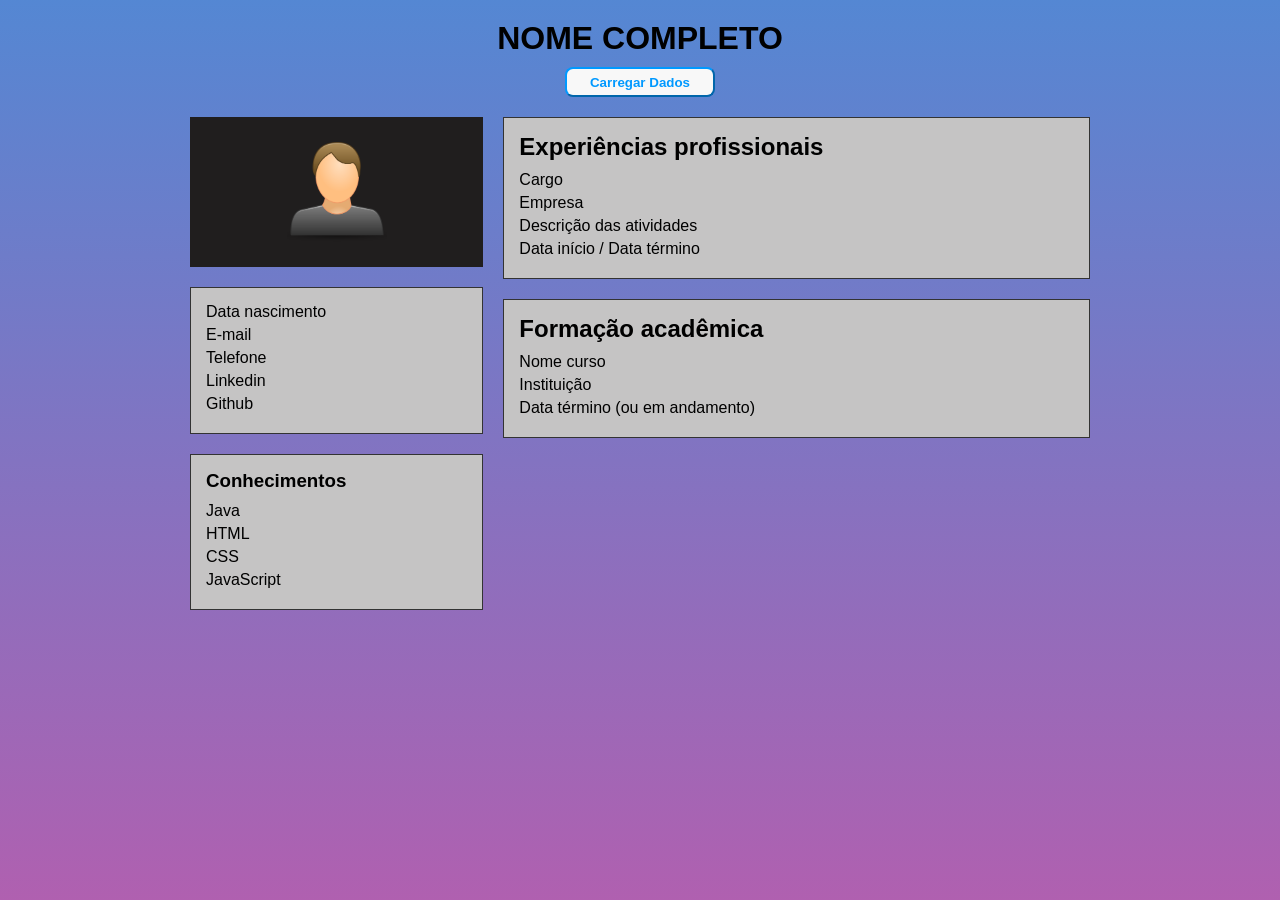
==== CurriculoJS/index.html @ c49dbc2c "Re upload dos arquivos com pasta certa" ====
<!DOCTYPE html>
<html lang="pt-br">
<head>
  <meta charset="UTF-8">
  <title>Currículo</title>
  <link rel="stylesheet" href="style.css">
</head>
<body>
    <!-- caixa Principal onde estão todos posicionados todos os outros elementos -->
  <div class="container">
    <!-- Caixa Header / cabeçalho da pagina com Nome Completo -->
    <header class="header">
      <h1 id="nome" >NOME COMPLETO</h1>
      <input type="button" value="Carregar Dados" id="btnCarregar">
    </header>
    <!-- div caixa mae das div's com foto, Dados Pessoais e Conhecimentos -->
    <div class="left">
        <!-- Div para adicionar uma foto do usuario -->
      <div class="foto">
        <img src="img/Image-Source-PlusPNG.com.png" id="imgUser" alt="Imagem do Usuario">
      </div>

      <div class="box">
        <ul>
            <li id="dtn">Data nascimento</li>
            <li id="em">E-mail</li>
            <li id="tele">Telefone</li>
            <li id="link">Linkedin</li>
            <li id="git">Github</li>
        </ul>
      </div>

      <div class="box">
        <h3>Conhecimentos</h3>
        <ul>
          <li>Java</li>
          <li>HTML</li>
          <li>CSS</li>
          <li>JavaScript</li>
        </ul>
      </div>

    </div>
    <!-- Div com tag main, porque respresenta o conteudo principal da pagina
     mae de mais 2 div's com experiência e Formação Academica -->
    <main class="right">

      <div class="box">
        <h2>Experiências profissionais</h2>
        <ul>
          <li>Cargo</li>
          <li>Empresa</li>
          <li>Descrição das atividades</li>
          <li>Data início / Data término</li>
        </ul>
      </div>

      <div class="box">
        <h2>Formação acadêmica</h2>
        <ul>
          <li>Nome curso</li>
          <li>Instituição</li>
          <li>Data término (ou em andamento)</li>
        </ul>
      </div>

    </main>

  </div>
  <script src="script.js"></script>

</body>
</html>
---- CurriculoJS/style.css ----
* {
  margin: 0;
  padding: 0;
  box-sizing: border-box;
  font-family: Arial, sans-serif;
}

body {
    /* Padding na pagina */
  padding: 20px;
  /* fundo do body em gradiente */
  background-image: linear-gradient(rgba(57, 116, 204, 0.863),rgba(128, 0, 128, 0.623));
    height: 100vh; 
}

#imgUser{
    /* tamanho da imagem do dono do curriculo */
    height: 100px;
    width: 100px;
}

#btnCarregar{
  border-radius: 8px;
  border-color: rgb(0, 153, 255);
  background-color: rgb(248, 248, 248);
  color: rgb(0, 153, 255);
  height: 30px;
  width: 150px;
  font-weight: bold;
}

#btnCarregar:hover{
  background-color: rgb(0, 153, 255);
  color: rgb(248, 248, 248);
  cursor: pointer;
}

#btnCarregar:active{
  background-color:rgba(128, 0, 128, 0.623);
  color: rgb(248, 248, 248);
  transform: scale(0.95);
  border: rgba(128, 0, 128, 0.623);
}

.container {
    /* Display Grid, faz com que a pagina seja dividida em "Grades"*/
  display: grid;
    /* Cria duas colunas a primeira com 1 fração do espaço
    a segunda com 2 frações do espaço, sendo melhor para resposividade*/
  grid-template-columns: 1fr 2fr;
  /*criação de 2 Linhas a primeira é baseada no conteudo, no caso o Header
  a Segunda Linha ocupa o espaço restante*/
  grid-template-rows: auto 1fr;
  gap: 20px;
  max-width: 900px;
  margin: auto;
}

/* Cabeçalho ocupa as duas colunas */
.header {
    /* Faz com que o header ocupe as "3 Linhas da pagina" */
  grid-column: 1 / 3;
  text-align: center;
}

.left {
  display: flex;
  flex-direction: column;
  gap: 20px;
}

.right {
  display: flex;
  flex-direction: column;
  gap: 20px;
}

.foto {
  background-color: #201e1e;
  height: 150px;
  display: flex;
  justify-content: center;
  align-items: center;
  font-weight: bold;
}

.box {
  border: 1px solid #333;
  padding: 15px;
  background-color: white;
}

h1 {
  margin-bottom: 10px;
}

h2, h3 {
  margin-bottom: 10px;
}

ul {
  list-style: none;
}

li {
  margin-bottom: 5px;
}

.box {
  background-color: #c5c4c4;
}
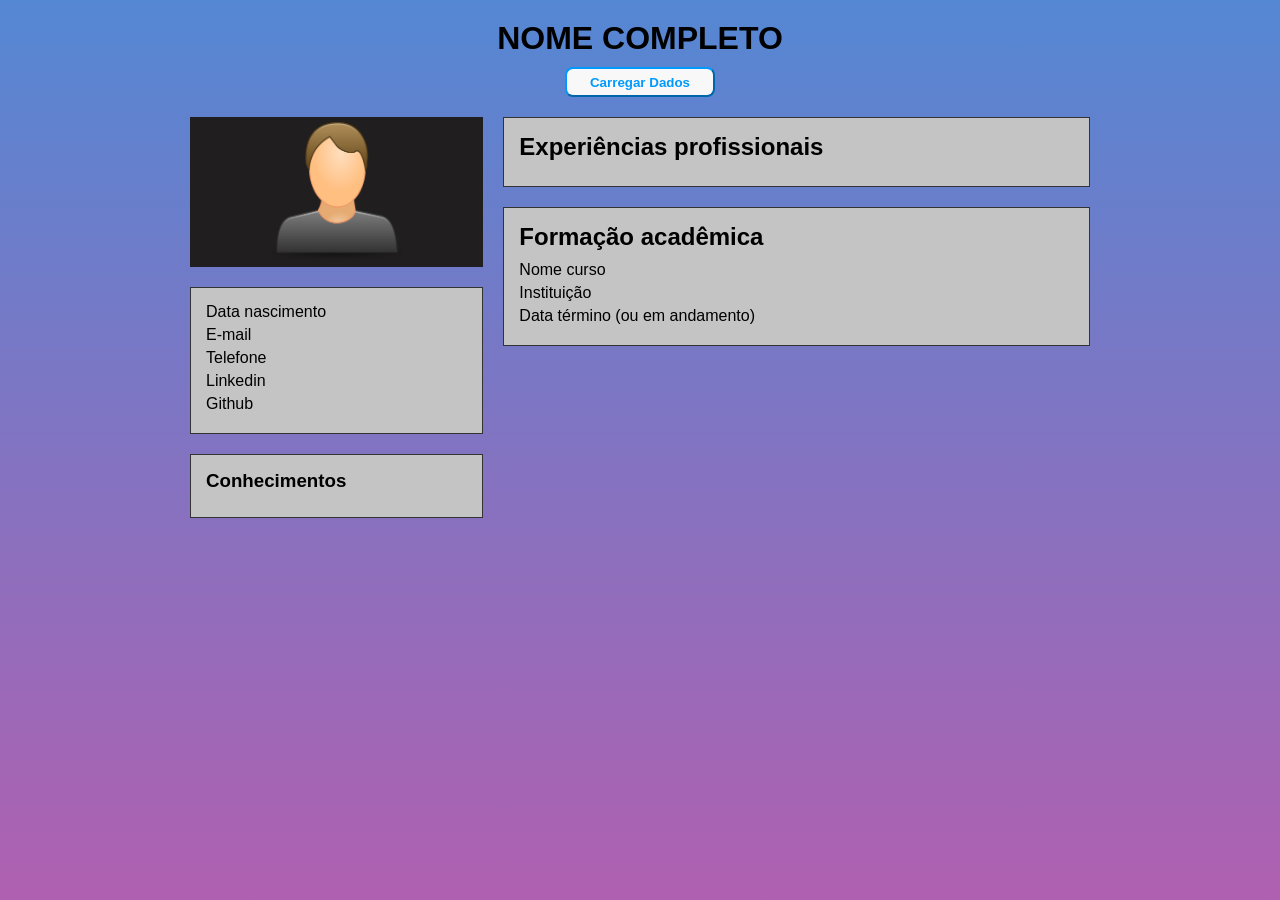
==== commit 0cde80bd: "foto corrigida e criação de forEach para adicionar lista de conhecimento e experiências" ====
--- a/CurriculoJS/index.html
+++ b/CurriculoJS/index.html
@@ -32,11 +32,11 @@
 
       <div class="box">
         <h3>Conhecimentos</h3>
-        <ul>
-          <li>Java</li>
+        <ul id="listaConhecimentos">
+          <!-- <li>Java</li>
           <li>HTML</li>
           <li>CSS</li>
-          <li>JavaScript</li>
+          <li>JavaScript</li> -->
         </ul>
       </div>
 
@@ -47,11 +47,11 @@
 
       <div class="box">
         <h2>Experiências profissionais</h2>
-        <ul>
-          <li>Cargo</li>
+        <ul id="listaExperiencias">
+          <!-- <li>Cargo</li>
           <li>Empresa</li>
           <li>Descrição das atividades</li>
-          <li>Data início / Data término</li>
+          <li>Data início / Data término</li> -->
         </ul>
       </div>
 
--- a/CurriculoJS/style.css
+++ b/CurriculoJS/style.css
@@ -10,13 +10,13 @@
   padding: 20px;
   /* fundo do body em gradiente */
   background-image: linear-gradient(rgba(57, 116, 204, 0.863),rgba(128, 0, 128, 0.623));
-    height: 100vh; 
+    height: 100dvh; 
 }
 
 #imgUser{
     /* tamanho da imagem do dono do curriculo */
-    height: 100px;
-    width: 100px;
+    height: 140px;
+    width: 130px;
 }
 
 #btnCarregar{
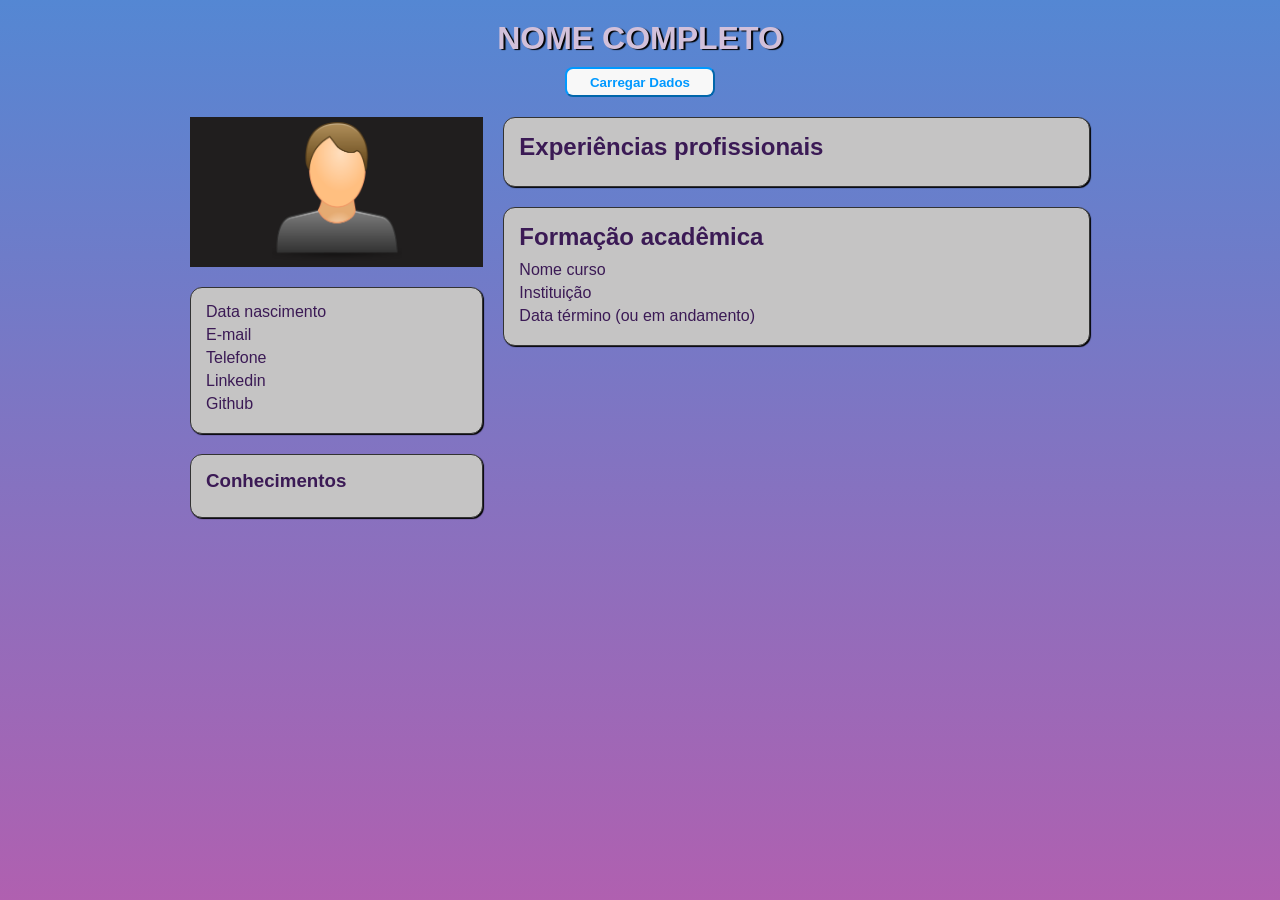
==== commit 0fb1c529: "adicionado estilos e carregamento do objeto formacao academica" ====
--- a/CurriculoJS/index.html
+++ b/CurriculoJS/index.html
@@ -4,6 +4,7 @@
   <meta charset="UTF-8">
   <title>Currículo</title>
   <link rel="stylesheet" href="style.css">
+  <link rel="shortcut icon" href="img/curriculo.png" type="image/x-icon">
 </head>
 <body>
     <!-- caixa Principal onde estão todos posicionados todos os outros elementos -->
@@ -57,7 +58,7 @@
 
       <div class="box">
         <h2>Formação acadêmica</h2>
-        <ul>
+        <ul id="formacao">
           <li>Nome curso</li>
           <li>Instituição</li>
           <li>Data término (ou em andamento)</li>
--- a/CurriculoJS/style.css
+++ b/CurriculoJS/style.css
@@ -3,6 +3,7 @@
   padding: 0;
   box-sizing: border-box;
   font-family: Arial, sans-serif;
+  color: rgb(59, 26, 85);
 }
 
 body {
@@ -11,6 +12,11 @@
   /* fundo do body em gradiente */
   background-image: linear-gradient(rgba(57, 116, 204, 0.863),rgba(128, 0, 128, 0.623));
     height: 100dvh; 
+}
+
+#nome{
+  color: rgb(210, 192, 218);
+  text-shadow: 2px 1px 1px black;
 }
 
 #imgUser{
@@ -81,13 +87,14 @@
   display: flex;
   justify-content: center;
   align-items: center;
-  font-weight: bold;
 }
 
 .box {
   border: 1px solid #333;
   padding: 15px;
   background-color: white;
+  border-radius: 12px;
+  box-shadow: 1px 1px 1px black;
 }
 
 h1 {
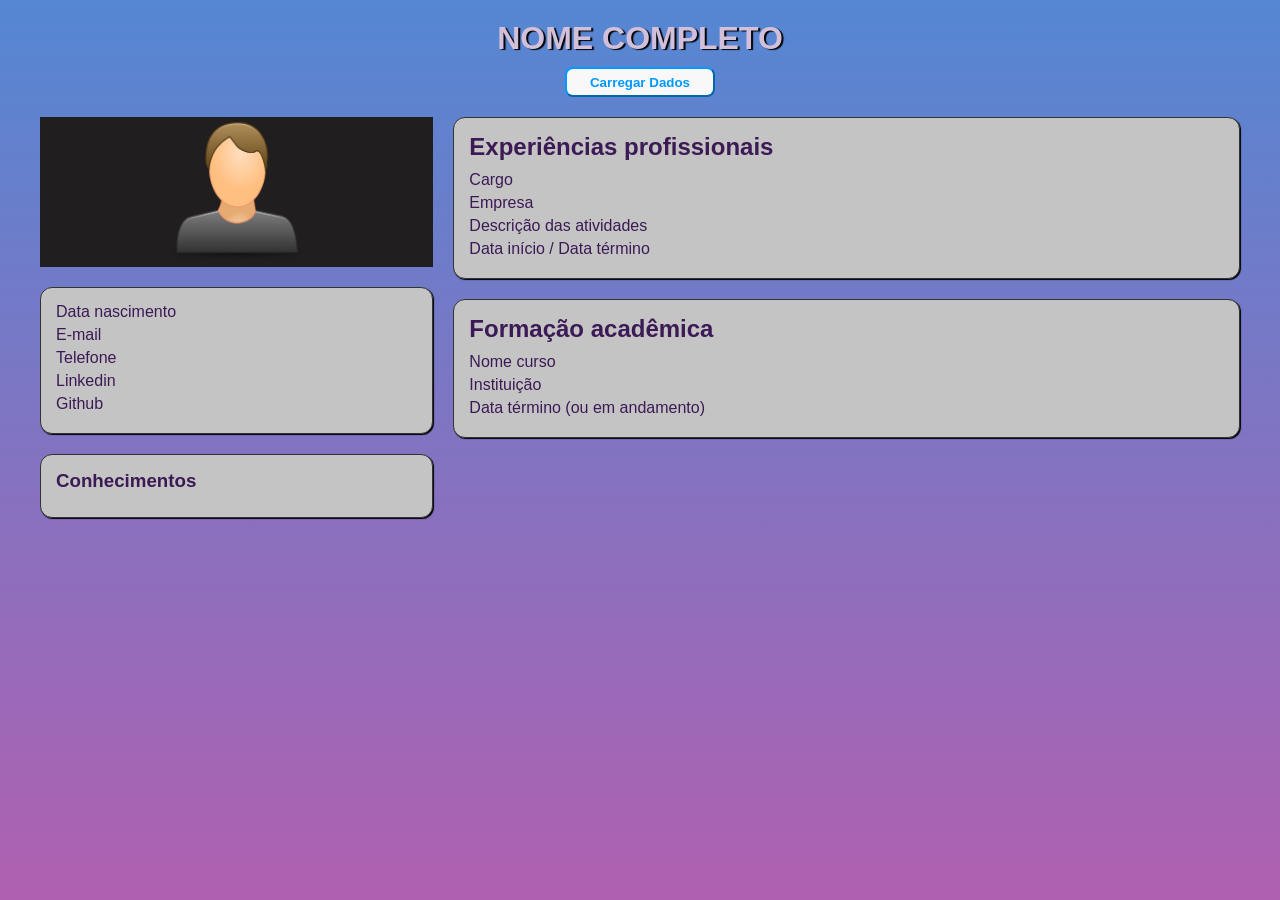
==== commit ff666169: "alterado para fetch" ====
--- a/CurriculoJS/index.html
+++ b/CurriculoJS/index.html
@@ -49,10 +49,10 @@
       <div class="box">
         <h2>Experiências profissionais</h2>
         <ul id="listaExperiencias">
-          <!-- <li>Cargo</li>
+          <li>Cargo</li>
           <li>Empresa</li>
           <li>Descrição das atividades</li>
-          <li>Data início / Data término</li> -->
+          <li>Data início / Data término</li>
         </ul>
       </div>
 
--- a/CurriculoJS/style.css
+++ b/CurriculoJS/style.css
@@ -11,7 +11,7 @@
   padding: 20px;
   /* fundo do body em gradiente */
   background-image: linear-gradient(rgba(57, 116, 204, 0.863),rgba(128, 0, 128, 0.623));
-    height: 100dvh; 
+    height: 100dvh;
 }
 
 #nome{
@@ -58,7 +58,7 @@
   a Segunda Linha ocupa o espaço restante*/
   grid-template-rows: auto 1fr;
   gap: 20px;
-  max-width: 900px;
+  max-width: 1200px;
   margin: auto;
 }
 
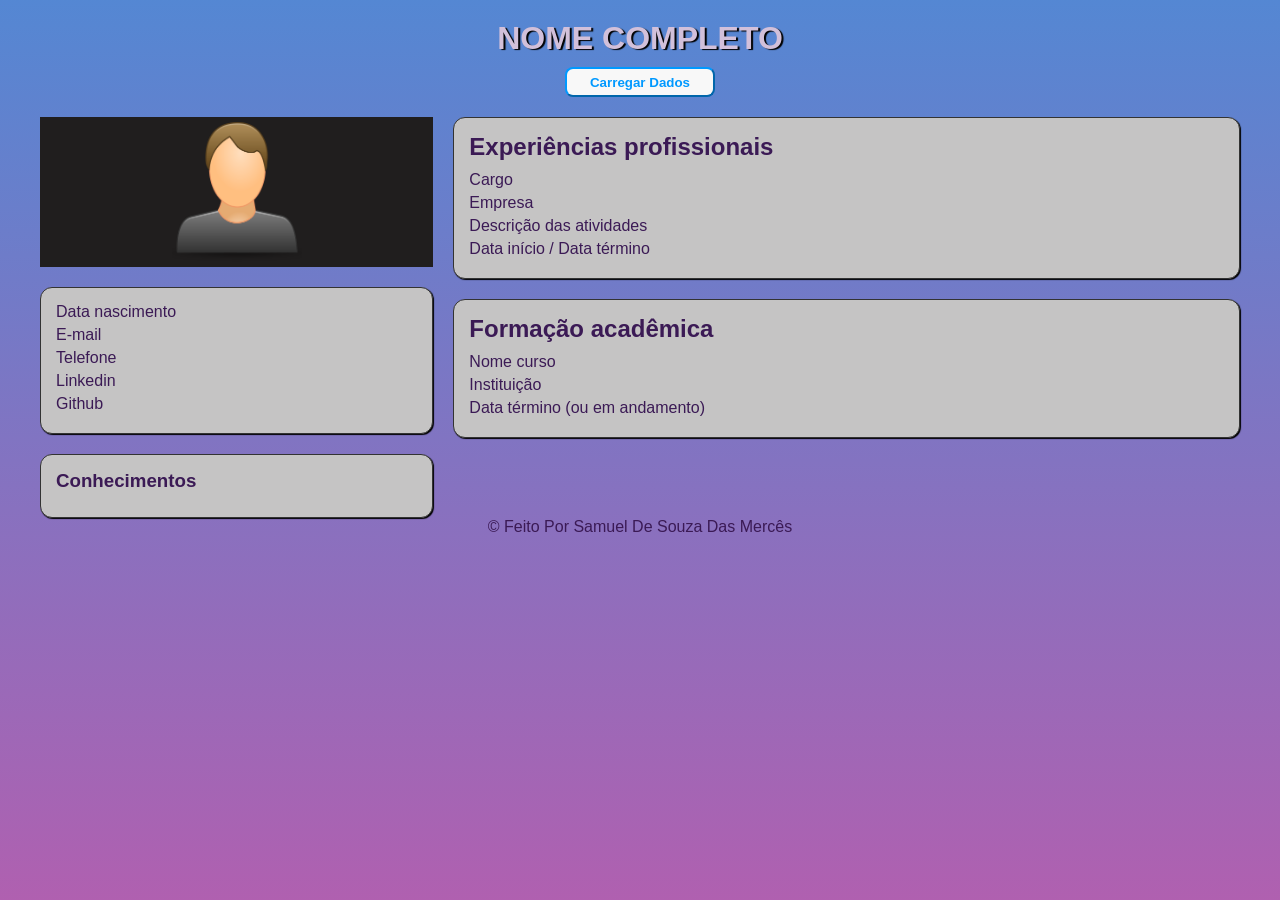
==== commit f1f673a4: "footer adicionado" ====
--- a/CurriculoJS/index.html
+++ b/CurriculoJS/index.html
@@ -68,6 +68,7 @@
     </main>
 
   </div>
+  <footer>&copy; Feito Por Samuel De Souza Das Mercês</footer>
   <script src="script.js"></script>
 
 </body>
--- a/CurriculoJS/style.css
+++ b/CurriculoJS/style.css
@@ -115,4 +115,8 @@
 
 .box {
   background-color: #c5c4c4;
+}
+
+footer {
+  text-align: center;
 }
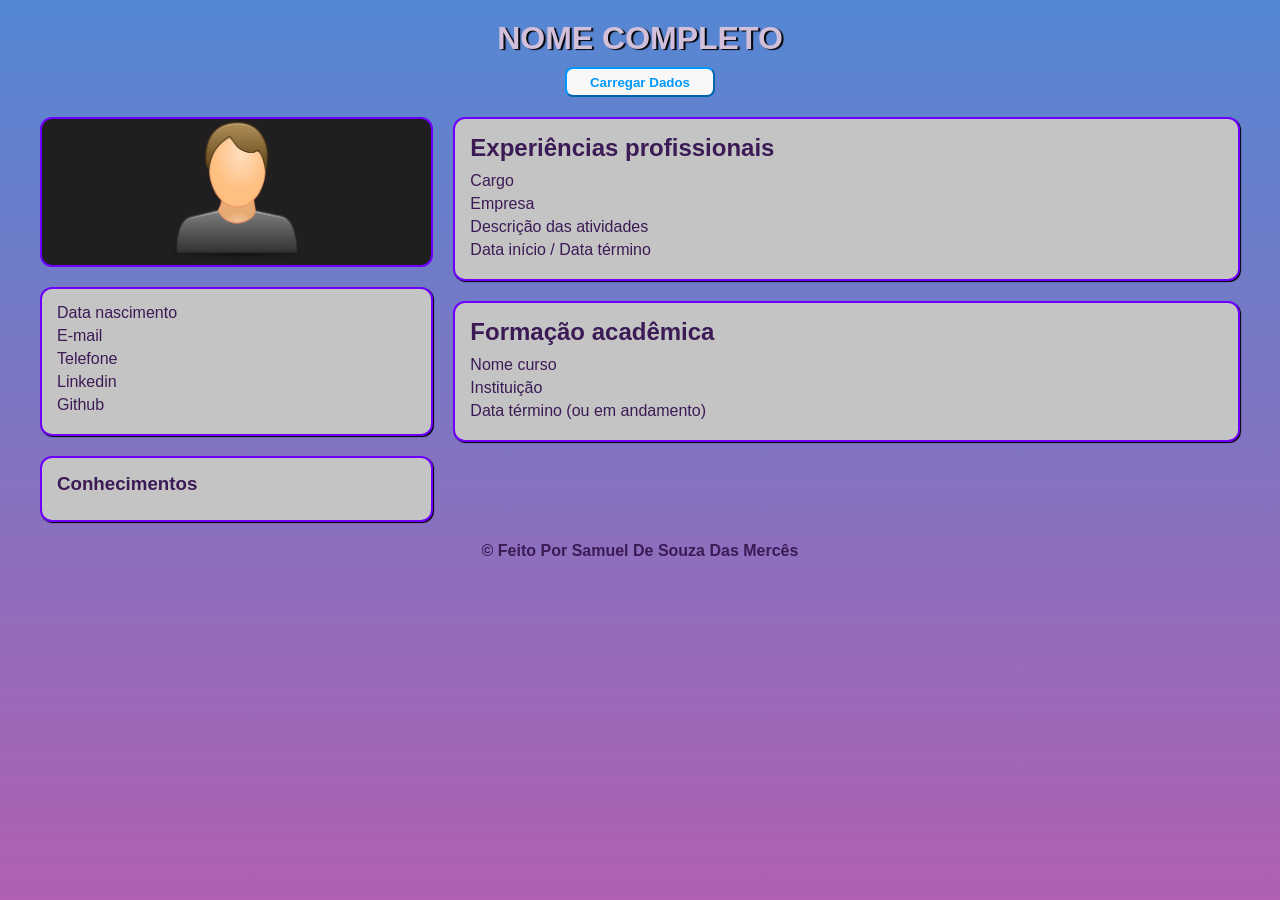
==== commit f93f58de: "adicionado media querry para responsividade, bordas e hover nas boxes" ====
--- a/CurriculoJS/index.html
+++ b/CurriculoJS/index.html
@@ -2,6 +2,7 @@
 <html lang="pt-br">
 <head>
   <meta charset="UTF-8">
+  <meta name="viewport" content="width=device-width, initial-scale=1.0">
   <title>Currículo</title>
   <link rel="stylesheet" href="style.css">
   <link rel="shortcut icon" href="img/curriculo.png" type="image/x-icon">
@@ -68,7 +69,7 @@
     </main>
 
   </div>
-  <footer>&copy; Feito Por Samuel De Souza Das Mercês</footer>
+  <footer><strong>&copy; Feito Por Samuel De Souza Das Mercês</strong></footer>
   <script src="script.js"></script>
 
 </body>
--- a/CurriculoJS/style.css
+++ b/CurriculoJS/style.css
@@ -87,6 +87,10 @@
   display: flex;
   justify-content: center;
   align-items: center;
+  transition: 0,5s;
+  border-radius: 12px;
+  border: 2px solid rgb(111, 0, 255);
+  width: 100%;
 }
 
 .box {
@@ -95,6 +99,15 @@
   background-color: white;
   border-radius: 12px;
   box-shadow: 1px 1px 1px black;
+  border: #c4c4c5;
+  width: 100%;
+  border: 2px solid rgb(111, 0, 255);
+}
+
+.box:hover,
+.foto:hover {
+  transform: scale(1.03);
+  cursor: pointer;
 }
 
 h1 {
@@ -119,4 +132,23 @@
 
 footer {
   text-align: center;
+  padding: 20px;
+}
+
+@media screen and (max-width: 768px){
+  .container {
+    grid-template-columns: 1fr;
+    grid-template-rows: auto auto auto;
+  }
+
+    .header {
+    grid-column: 1;
+  }
+
+  .left, .right {
+    grid-column: 1;
+  }
+    
+
+
 }
